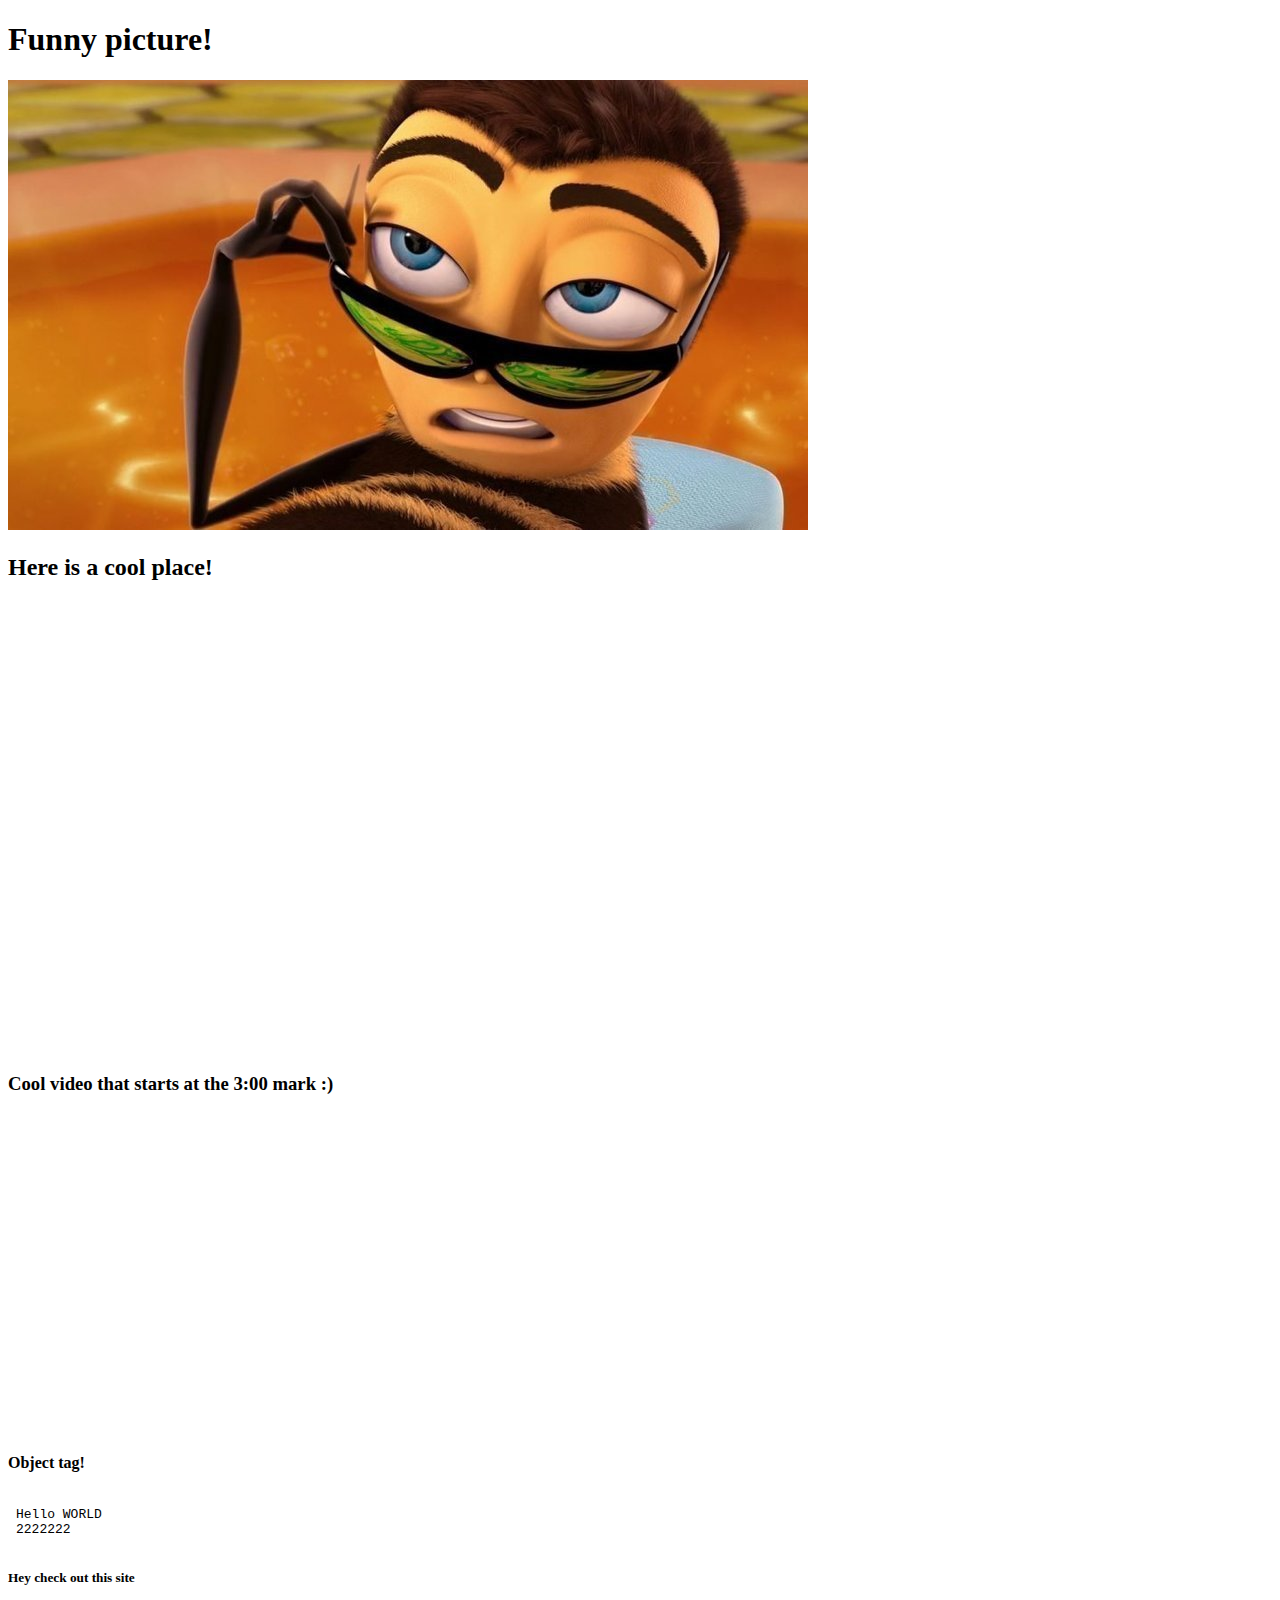
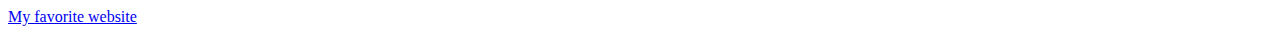
==== embeddingOriginalWork.html @ ccabd783 "Add files via upload" ====
<!DOCTYPE html>
<html>
    <head>
        <title>Embeded Original Work</title>
    </head>
    <body>
        <h1>Funny picture!</h1>
        <img src="barryb.jpg" alt="Barry B Benson">
        <h2>Here is a cool place!</h2>
        <iframe src="https://www.google.com/maps/embed?pb=!1m18!1m12!1m3!1d2687.3530904283307!2d-122.30507942850976!3d47.65813669099329!2m3!1f0!2f0!3f0!3m2!1i1024!2i768!4f13.1!3m3!1m2!1s0x5490148dcd92b9f7%3A0x15a4369ea02e2673!2sMcMahon%20Hall!5e0!3m2!1sen!2sus!4v1585777802519!5m2!1sen!2sus" width="600" height="450" frameborder="0" style="border:0;" allowfullscreen="" aria-hidden="false" tabindex="0"></iframe>
        
        <h3>Cool video that starts at the 3:00 mark :)</h3>
        <iframe width="560" height="315" src="https://www.youtube.com/embed/ADE28M409yw?start=180" frameborder="0" allow="accelerometer; autoplay; encrypted-media; gyroscope; picture-in-picture" allowfullscreen></iframe>
        
        <h4>Object tag!</h4>
        <object width="150" height="50" data="Hello World2.txt"></object>
        <h5>Hey check out this site</h5>
        <a href="https://findtheinvisiblecow.com/">My favorite website</a>
    </body>
</html>
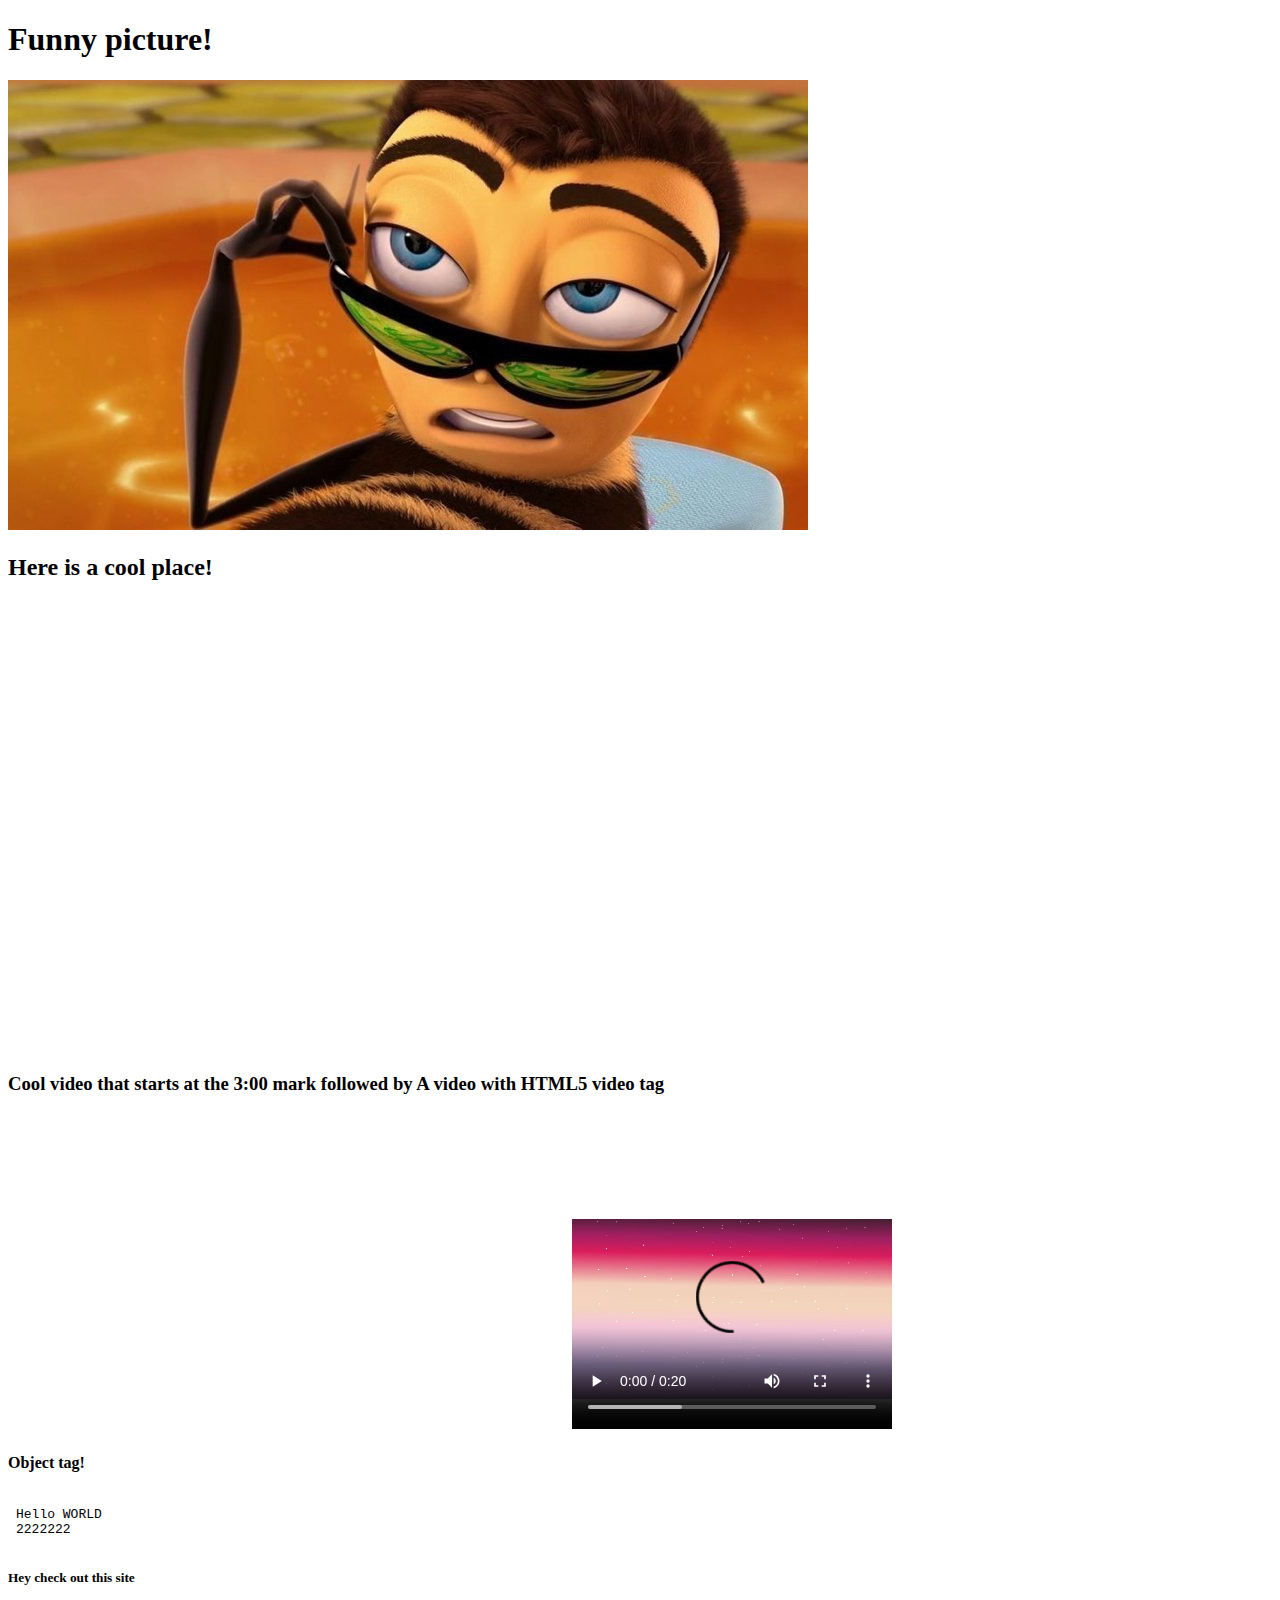
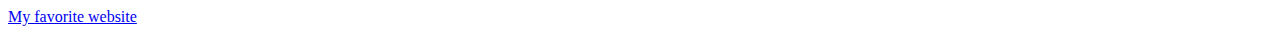
==== commit e2680034: "Add files via upload" ====
--- a/embeddingOriginalWork.html
+++ b/embeddingOriginalWork.html
@@ -6,15 +6,23 @@
     <body>
         <h1>Funny picture!</h1>
         <img src="barryb.jpg" alt="Barry B Benson">
+        
         <h2>Here is a cool place!</h2>
         <iframe src="https://www.google.com/maps/embed?pb=!1m18!1m12!1m3!1d2687.3530904283307!2d-122.30507942850976!3d47.65813669099329!2m3!1f0!2f0!3f0!3m2!1i1024!2i768!4f13.1!3m3!1m2!1s0x5490148dcd92b9f7%3A0x15a4369ea02e2673!2sMcMahon%20Hall!5e0!3m2!1sen!2sus!4v1585777802519!5m2!1sen!2sus" width="600" height="450" frameborder="0" style="border:0;" allowfullscreen="" aria-hidden="false" tabindex="0"></iframe>
         
-        <h3>Cool video that starts at the 3:00 mark :)</h3>
+        <h3>Cool video that starts at the 3:00 mark followed by A video with HTML5 video tag</h3>
         <iframe width="560" height="315" src="https://www.youtube.com/embed/ADE28M409yw?start=180" frameborder="0" allow="accelerometer; autoplay; encrypted-media; gyroscope; picture-in-picture" allowfullscreen></iframe>
+        
+        <video width="320" height="240" controls>
+            <source src="The-Launch.mp4" type="video/mp4">
+            Oops! looks like your browser does not support the video tag. :(
+          </video>
         
         <h4>Object tag!</h4>
         <object width="150" height="50" data="Hello World2.txt"></object>
+        
         <h5>Hey check out this site</h5>
+        
         <a href="https://findtheinvisiblecow.com/">My favorite website</a>
     </body>
 </html>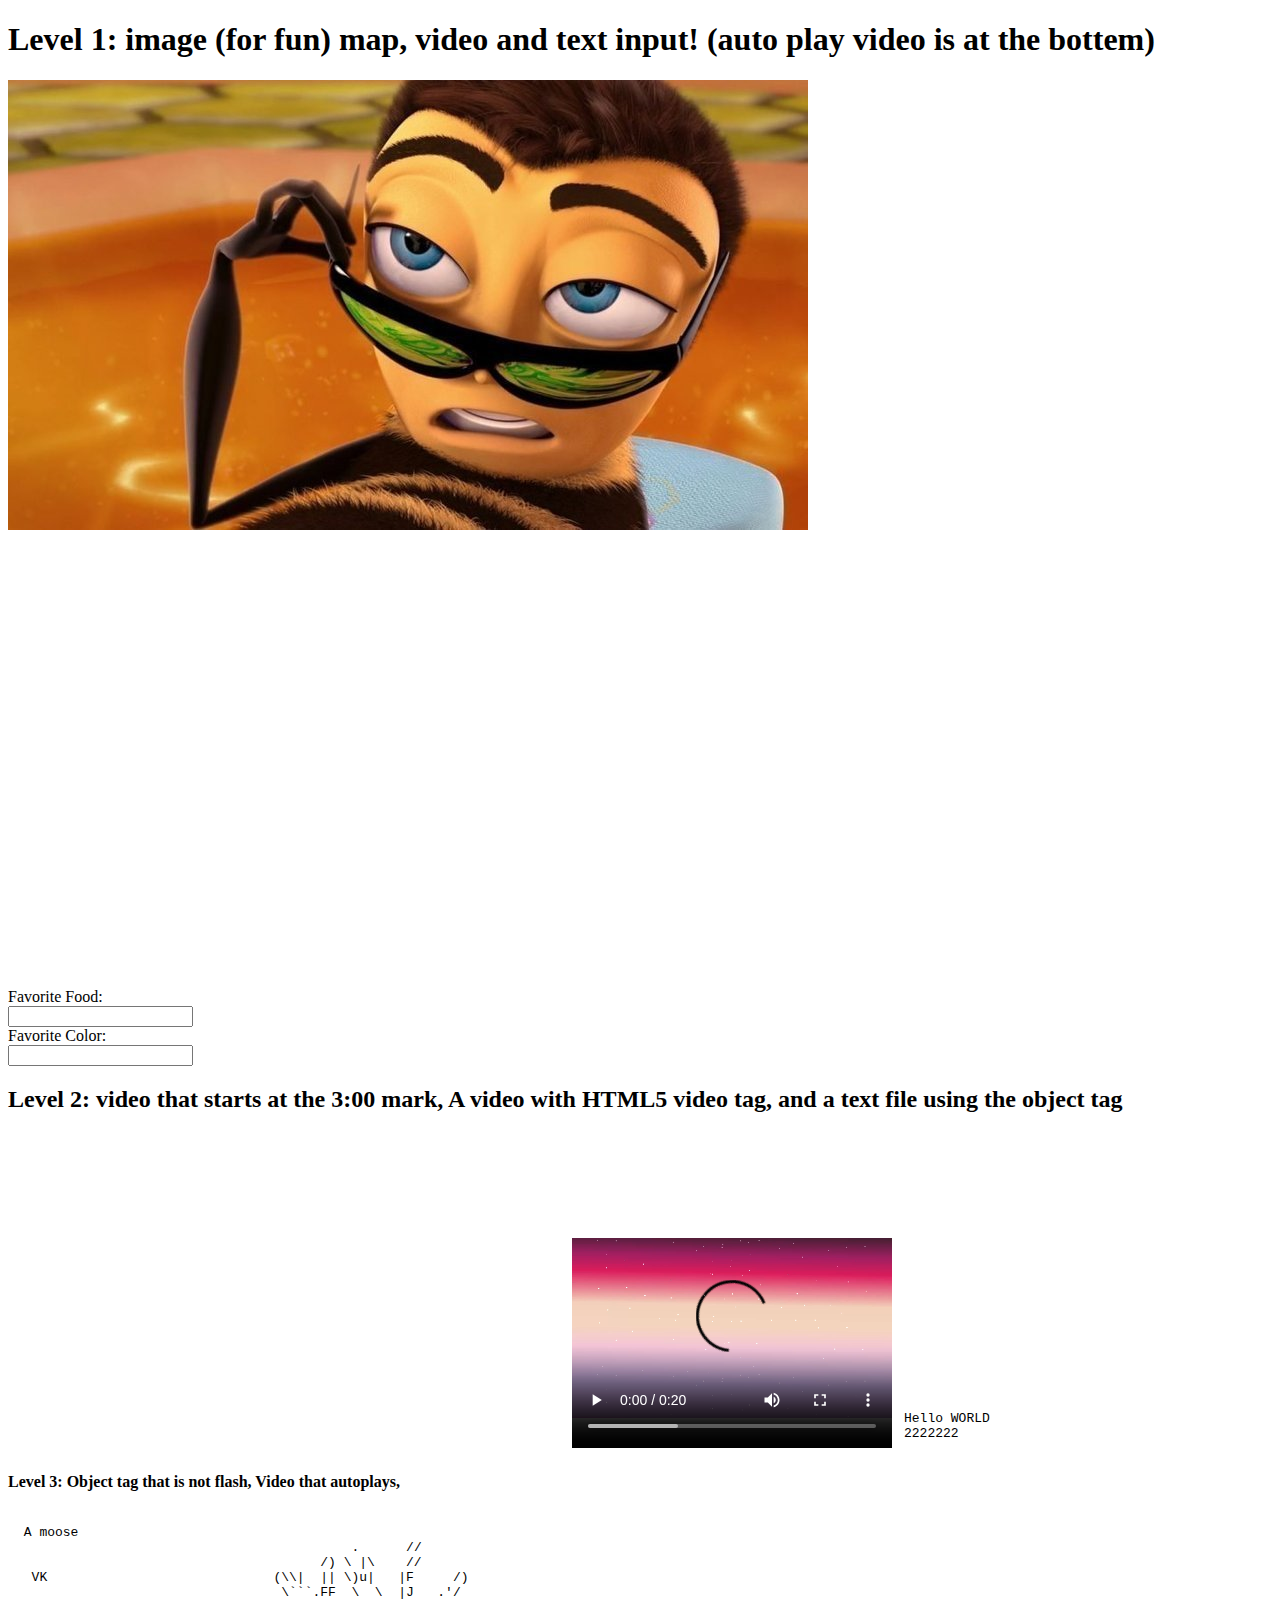
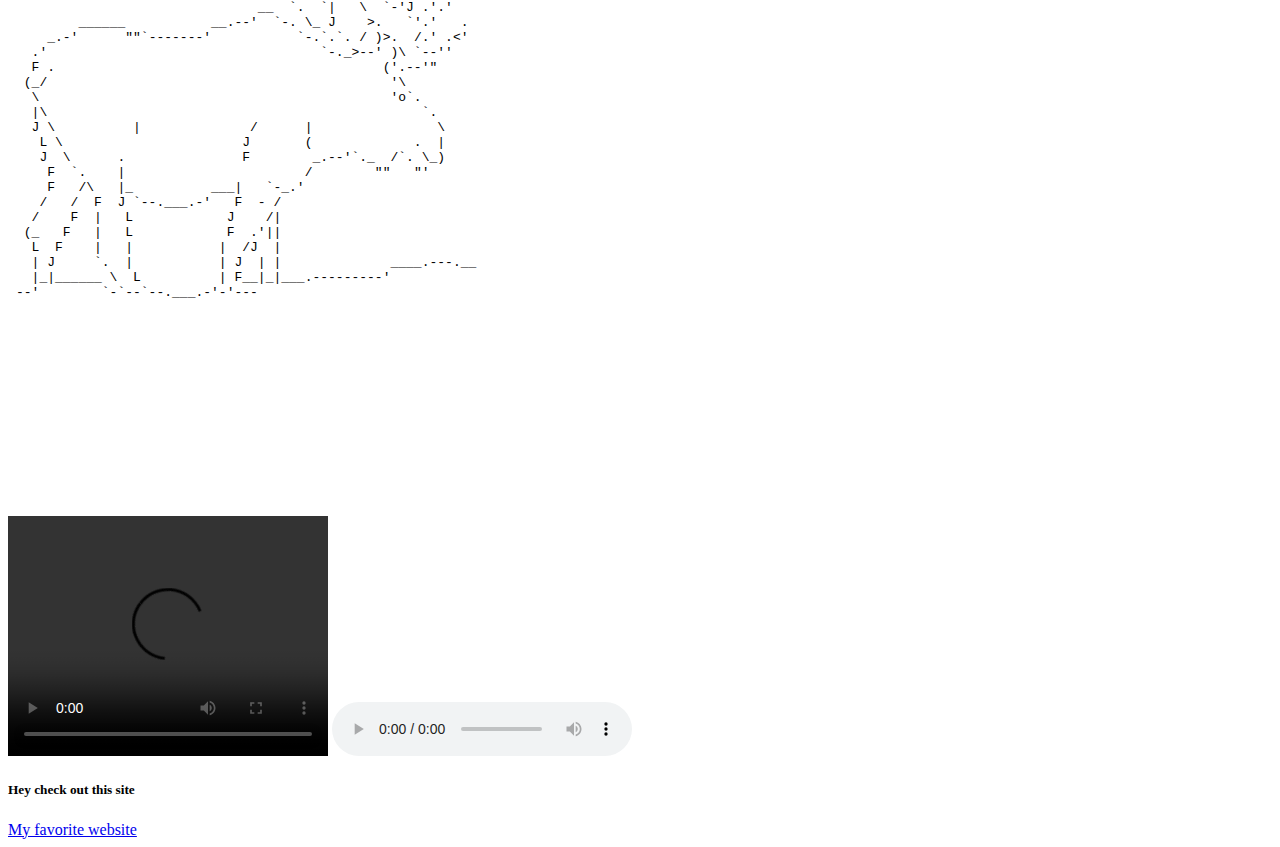
==== commit d8d3bb85: "Add files via upload" ====
--- a/embeddingOriginalWork.html
+++ b/embeddingOriginalWork.html
@@ -4,13 +4,18 @@
         <title>Embeded Original Work</title>
     </head>
     <body>
-        <h1>Funny picture!</h1>
+        <h1>Level 1: image (for fun) map, video and text input! (auto play video is at the bottem)</h1>
         <img src="barryb.jpg" alt="Barry B Benson">
         
-        <h2>Here is a cool place!</h2>
         <iframe src="https://www.google.com/maps/embed?pb=!1m18!1m12!1m3!1d2687.3530904283307!2d-122.30507942850976!3d47.65813669099329!2m3!1f0!2f0!3f0!3m2!1i1024!2i768!4f13.1!3m3!1m2!1s0x5490148dcd92b9f7%3A0x15a4369ea02e2673!2sMcMahon%20Hall!5e0!3m2!1sen!2sus!4v1585777802519!5m2!1sen!2sus" width="600" height="450" frameborder="0" style="border:0;" allowfullscreen="" aria-hidden="false" tabindex="0"></iframe>
-        
-        <h3>Cool video that starts at the 3:00 mark followed by A video with HTML5 video tag</h3>
+        <iframe width="560" height="315" src="https://www.youtube.com/embed/3IMqm-1vnyM" frameborder="0" allow="accelerometer; autoplay; encrypted-media; gyroscope; picture-in-picture" allowfullscreen></iframe>        <form>
+            <label for="food">Favorite Food:</label><br>
+            <input type="text" id="food" name="food"><br>
+            <label for="color">Favorite Color:</label><br>
+            <input type="text" id="color" name="color">
+          </form>
+
+        <h2>Level 2: video that starts at the 3:00 mark, A video with HTML5 video tag, and a text file using the object tag</h2>
         <iframe width="560" height="315" src="https://www.youtube.com/embed/ADE28M409yw?start=180" frameborder="0" allow="accelerometer; autoplay; encrypted-media; gyroscope; picture-in-picture" allowfullscreen></iframe>
         
         <video width="320" height="240" controls>
@@ -18,9 +23,22 @@
             Oops! looks like your browser does not support the video tag. :(
           </video>
         
-        <h4>Object tag!</h4>
-        <object width="150" height="50" data="Hello World2.txt"></object>
+          <object width="150" height="50" data="Hello World2.txt"></object>
         
+        <h4>Level 3: Object tag that is not flash, Video that autoplays, </h4>
+        
+        <object width="600" height="600" data="A moose.txt"></object>
+        
+        <iframe width="560" height="315" src="https://www.youtube.com/embed/3IMqm-1vnyM?start=180&autoplay=1" frameborder="0" allow="accelerometer; autoplay; encrypted-media; gyroscope; picture-in-picture" allowfullscreen></iframe>        
+        <video width="320" height="240" controls>
+            <source src="WildHorses.mp4" type="video/mp4">
+            Oops! looks like your browser does not support the video tag. :(
+          </video>
+        <audio controls>
+            <source src="Rich The Kid - Plug Walk.mp3" type="audio/mpeg">
+                Oops! no audio support
+        </audio>
+
         <h5>Hey check out this site</h5>
         
         <a href="https://findtheinvisiblecow.com/">My favorite website</a>
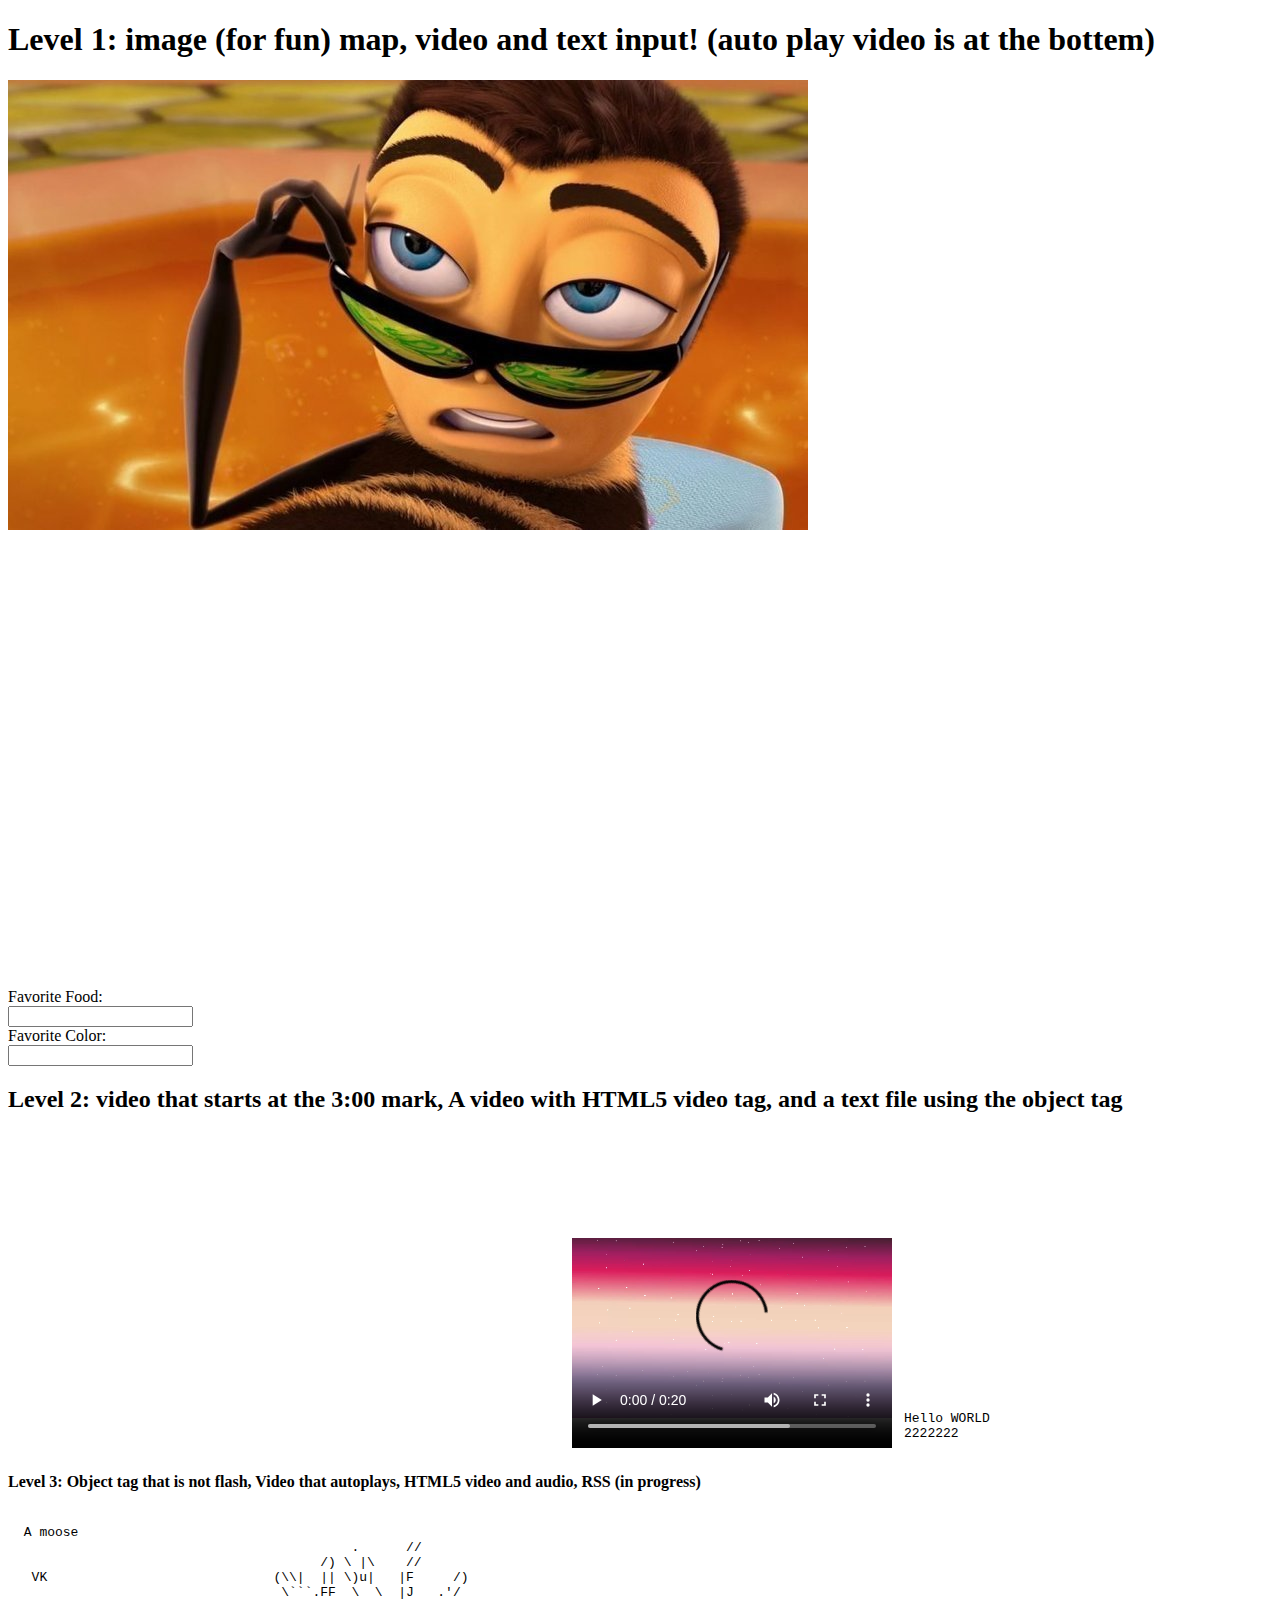
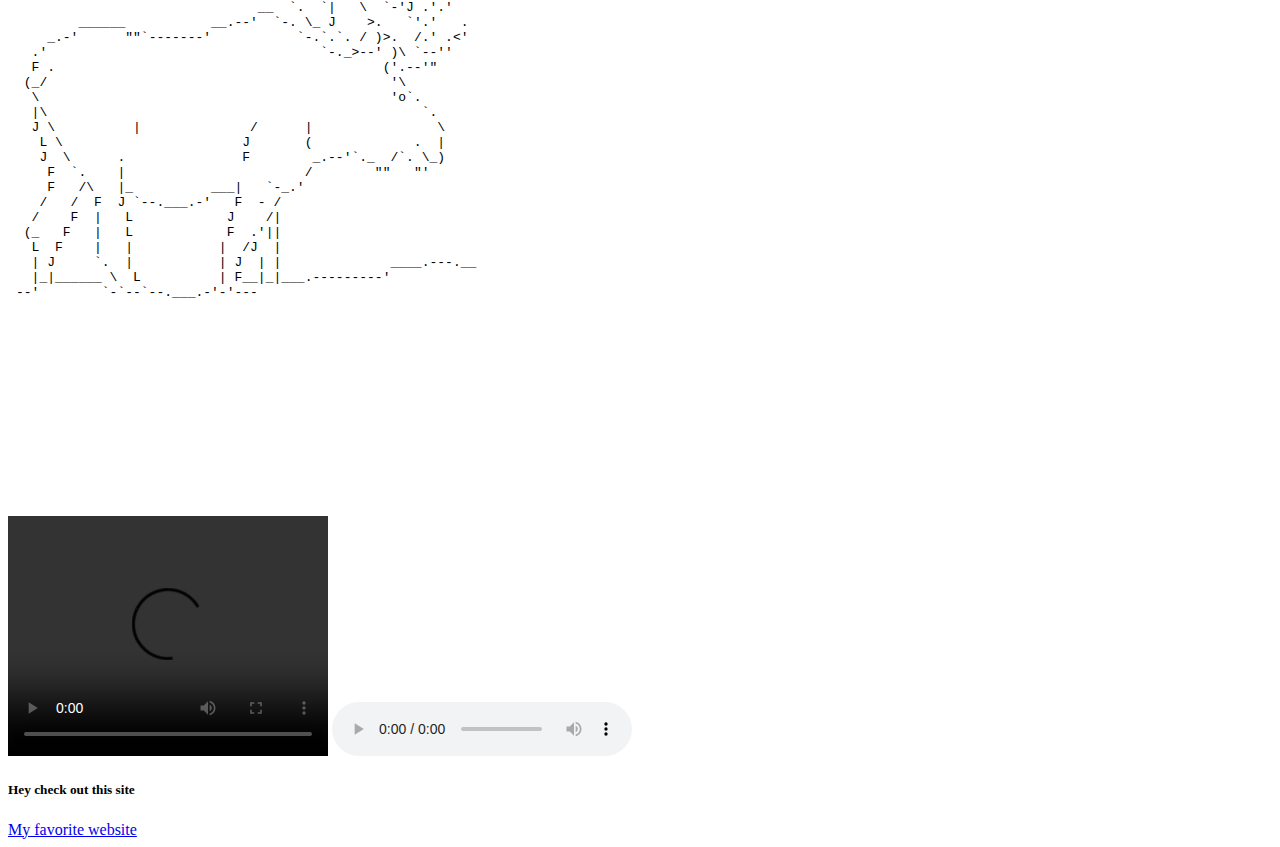
==== commit 9004e2af: "Add files via upload" ====
--- a/embeddingOriginalWork.html
+++ b/embeddingOriginalWork.html
@@ -25,7 +25,7 @@
         
           <object width="150" height="50" data="Hello World2.txt"></object>
         
-        <h4>Level 3: Object tag that is not flash, Video that autoplays, </h4>
+        <h4>Level 3: Object tag that is not flash, Video that autoplays, HTML5 video and audio, RSS (in progress) </h4>
         
         <object width="600" height="600" data="A moose.txt"></object>
         
